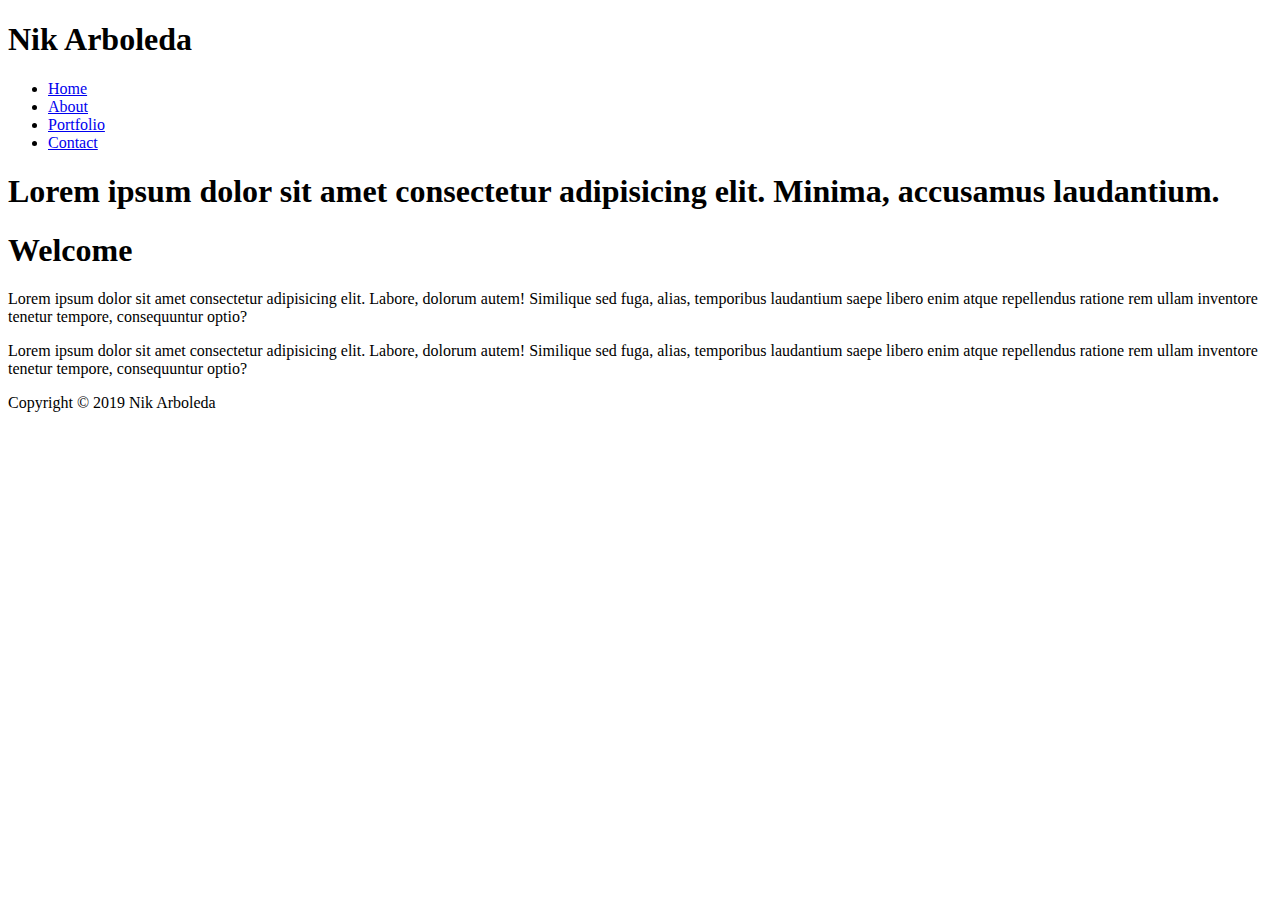
==== index.html @ cde7515f "first" ====
<!DOCTYPE html>
<html lang="en">
<head>
    <meta charset="UTF-8">
    <meta name="viewport" content="width=device-width, initial-scale=1.0">
    <meta http-equiv="X-UA-Compatible" content="ie=edge">
    <title>Nik Arboleda</title>
    <link rel="stylesheet" type="text/css" href="./css/stylesheet.css">
</head>
<body>

    <nav id="navbar">
                   <div class="container">
                        <header id="main-header">
                                <div class="container">
                                <h1>Nik Arboleda</h1>
                                </div>
                    </header>
            <ul>
                <li><a href="Home">Home</a></li>
                <li><a href="About">About</a></li>
                <li><a href="Portfolio">Portfolio</a></li>
                <li><a href="Contact">Contact</a></li>
             </ul>
        </div>
    </nav>

    <section id="showcase">
        <div class="container">
            <h1>
                Lorem ipsum dolor sit amet consectetur adipisicing elit. Minima, accusamus laudantium.
            </h1>
        </div>
    </section>
    <div class="container">
        <section id="main">
            <h1>Welcome</h1>
            <p>Lorem ipsum dolor sit amet consectetur adipisicing elit. Labore, dolorum autem! Similique sed fuga, alias, temporibus laudantium saepe libero enim atque repellendus ratione rem ullam inventore tenetur tempore, consequuntur optio?</p>
     </section>
        <aside id="sidebar">
            <p>Lorem ipsum dolor sit amet consectetur adipisicing elit. Labore, dolorum autem! Similique sed fuga, alias, temporibus laudantium saepe libero enim atque repellendus ratione rem ullam inventore tenetur tempore, consequuntur optio?         
            </p>
        </aside>
    </div>

<footer id="main-footer">
    <p>Copyright &copy; 2019 Nik Arboleda</p>

</footer>
</body>
</html>
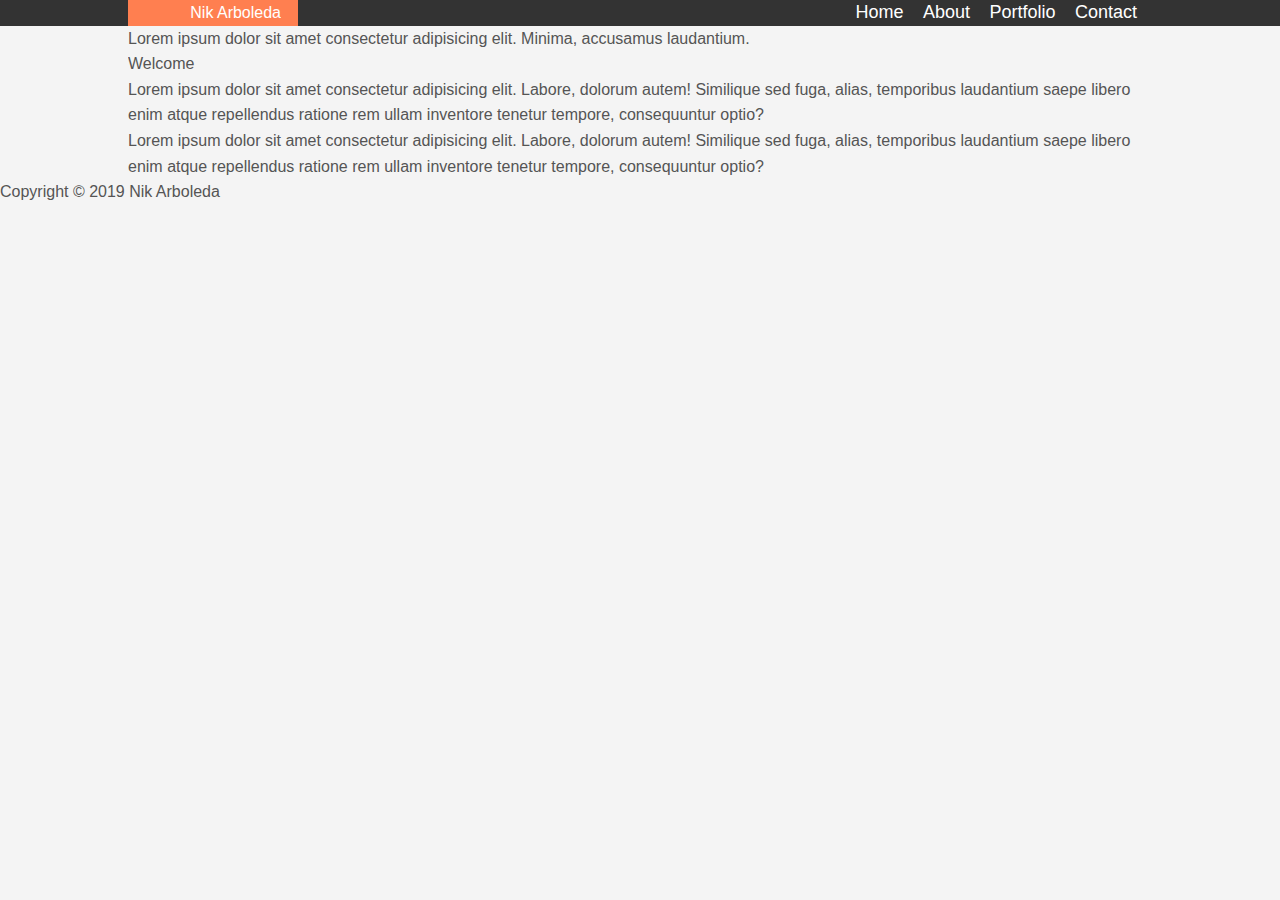
==== commit 004bdc57: "2nd" ====
--- a/index.html
+++ b/index.html
@@ -5,7 +5,7 @@
     <meta name="viewport" content="width=device-width, initial-scale=1.0">
     <meta http-equiv="X-UA-Compatible" content="ie=edge">
     <title>Nik Arboleda</title>
-    <link rel="stylesheet" type="text/css" href="./css/stylesheet.css">
+    <link rel="stylesheet" type="text/css" href="./stylesheet.css">
 </head>
 <body>
 
--- a/stylesheet.css
+++ b/stylesheet.css
@@ -0,0 +1,99 @@
+/* http://meyerweb.com/eric/tools/css/reset/ 
+   v2.0 | 20110126
+   License: none (public domain)
+*/
+
+html, body, div, span, applet, object, iframe,
+h1, h2, h3, h4, h5, h6, p, blockquote, pre,
+a, abbr, acronym, address, big, cite, code,
+del, dfn, em, img, ins, kbd, q, s, samp,
+small, strike, strong, sub, sup, tt, var,
+b, u, i, center,
+dl, dt, dd, ol, ul, li,
+fieldset, form, label, legend,
+table, caption, tbody, tfoot, thead, tr, th, td,
+article, aside, canvas, details, embed, 
+figure, figcaption, footer, header, hgroup, 
+menu, nav, output, ruby, section, summary,
+time, mark, audio, video {
+	margin: 0;
+	padding: 0;
+	border: 0;
+	font-size: 100%;
+	font: inherit;
+	vertical-align: baseline;
+}
+/* HTML5 display-role reset for older browsers */
+article, aside, details, figcaption, figure, 
+footer, header, hgroup, menu, nav, section {
+	display: block;
+}
+body {
+	line-height: 1;
+}
+ol, ul {
+	list-style: none;
+}
+blockquote, q {
+	quotes: none;
+}
+blockquote:before, blockquote:after,
+q:before, q:after {
+	content: '';
+	content: none;
+}
+table {
+	border-collapse: collapse;
+	border-spacing: 0;
+}
+
+body{
+    background-color:#f4f4f4;
+    color:#555;
+    font-family: Arial, Helvetica, sans-serif;
+    font-size:16px;
+    line-height: 1.6em;
+    margin:0;
+}
+
+.container{
+    width: 80%;
+    margin:auto;
+    overflow:hidden;
+    position: relative;
+}
+
+#main-header{
+    background-color: coral;
+    color: #fff;
+    width:170px;
+    position: absolute;
+    bottom:-15;
+    }
+
+#navbar{
+    clear: both;
+    text-align: right;
+    background-color: #333;
+    color: #fff;
+        }
+
+#navbar ul{
+    padding:0;
+    list-style: none;
+}
+
+#navbar li{
+    display:inline;
+}
+
+#navbar a{
+    color:#fff;
+    text-decoration: none;
+    font-size:18px;
+    padding-right: 15px;
+}
+
+#showcase{
+    background-image:url('../images/showcase.jpeg')
+}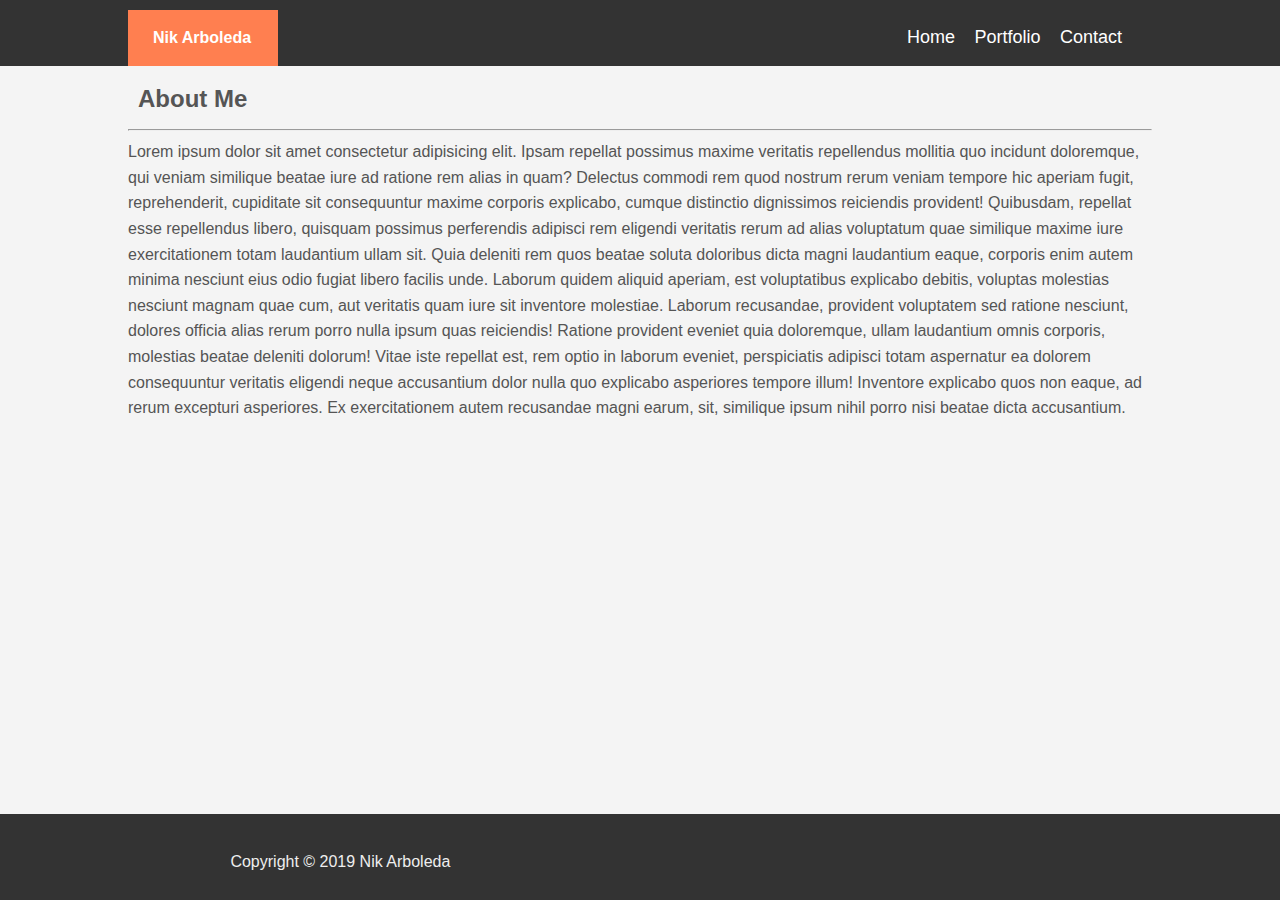
==== commit 3eae67ea: "update1" ====
--- a/index.html
+++ b/index.html
@@ -9,42 +9,33 @@
 </head>
 <body>
 
-    <nav id="navbar">
-                   <div class="container">
-                        <header id="main-header">
-                                <div class="container">
-                                <h1>Nik Arboleda</h1>
-                                </div>
-                    </header>
-            <ul>
-                <li><a href="Home">Home</a></li>
-                <li><a href="About">About</a></li>
-                <li><a href="Portfolio">Portfolio</a></li>
-                <li><a href="Contact">Contact</a></li>
-             </ul>
-        </div>
-    </nav>
+    <header id="header">
+        <div class="container">
+            <div id="namebox">Nik Arboleda</div>
+                <div id="navbar">
+                    <ul>
+                        <li><a href="./index.html">Home</a></li>
+                        <li><a href="./portfolio.html">Portfolio</a></li>
+                        <li><a href="./contact.html">Contact</a></li>
+                    </ul>
+                </div>
+            </div>
+        </div>    
+    </header>
 
-    <section id="showcase">
-        <div class="container">
-            <h1>
-                Lorem ipsum dolor sit amet consectetur adipisicing elit. Minima, accusamus laudantium.
-            </h1>
-        </div>
-    </section>
     <div class="container">
-        <section id="main">
-            <h1>Welcome</h1>
-            <p>Lorem ipsum dolor sit amet consectetur adipisicing elit. Labore, dolorum autem! Similique sed fuga, alias, temporibus laudantium saepe libero enim atque repellendus ratione rem ullam inventore tenetur tempore, consequuntur optio?</p>
-     </section>
-        <aside id="sidebar">
-            <p>Lorem ipsum dolor sit amet consectetur adipisicing elit. Labore, dolorum autem! Similique sed fuga, alias, temporibus laudantium saepe libero enim atque repellendus ratione rem ullam inventore tenetur tempore, consequuntur optio?         
-            </p>
-        </aside>
+        <h1>About Me</h1>
+        <hr>
+        <img class="image" src="./../AmericanNik.github.io/images/140x100.png" alt="">
+        <p>Lorem ipsum dolor sit amet consectetur adipisicing elit. Ipsam repellat possimus maxime veritatis repellendus mollitia quo incidunt doloremque, qui veniam similique beatae iure ad ratione rem alias in quam? Delectus commodi rem quod nostrum rerum veniam tempore hic aperiam fugit, reprehenderit, cupiditate sit consequuntur maxime corporis explicabo, cumque distinctio dignissimos reiciendis provident! Quibusdam, repellat esse repellendus libero, quisquam possimus perferendis adipisci rem eligendi veritatis rerum ad alias voluptatum quae similique maxime iure exercitationem totam laudantium ullam sit. Quia deleniti rem quos beatae soluta doloribus dicta magni laudantium eaque, corporis enim autem minima nesciunt eius odio fugiat libero facilis unde. Laborum quidem aliquid aperiam, est voluptatibus explicabo debitis, voluptas molestias nesciunt magnam quae cum, aut veritatis quam iure sit inventore molestiae. Laborum recusandae, provident voluptatem sed ratione nesciunt, dolores officia alias rerum porro nulla ipsum quas reiciendis! Ratione provident eveniet quia doloremque, ullam laudantium omnis corporis, molestias beatae deleniti dolorum! Vitae iste repellat est, rem optio in laborum eveniet, perspiciatis adipisci totam aspernatur ea dolorem consequuntur veritatis eligendi neque accusantium dolor nulla quo explicabo asperiores tempore illum! Inventore explicabo quos non eaque, ad rerum excepturi asperiores. Ex exercitationem autem recusandae magni earum, sit, similique ipsum nihil porro nisi beatae dicta accusantium.</p>
+    </div>  
+
+<footer  id="main-footer">
+   <div class="container">
+       <div class="container" id="footcontent">
+       <p>Copyright &copy; 2019 Nik Arboleda</p><br>
+       </div>
     </div>
-
-<footer id="main-footer">
-    <p>Copyright &copy; 2019 Nik Arboleda</p>
 
 </footer>
 </body>
--- a/stylesheet.css
+++ b/stylesheet.css
@@ -47,6 +47,17 @@
 	border-spacing: 0;
 }
 
+/*--------!!!!!Styling Beginning!!!!----------*/
+
+html{
+    height:100%;
+}
+h1{
+    font-weight: bold;
+    font-size: 24px;
+    padding:10px;
+}
+
 body{
     background-color:#f4f4f4;
     color:#555;
@@ -54,28 +65,41 @@
     font-size:16px;
     line-height: 1.6em;
     margin:0;
+    min-height:100%;
+    display:flex;
+    flex-direction:column;
+    }
+
+.image{
+    float:left;
 }
-
 .container{
     width: 80%;
     margin:auto;
+    margin-top:10px;
     overflow:hidden;
-    position: relative;
-}
+            }
 
-#main-header{
+#header{
+    background-color:#333;
+    width: 100%;
+            }
+
+#namebox{
     background-color: coral;
     color: #fff;
-    width:170px;
     position: absolute;
-    bottom:-15;
-    }
+    font-weight: bold;
+    padding:15px 15px 15px 25px;
+    width: 110px;
+        }
 
 #navbar{
-    clear: both;
+        clear: both;
     text-align: right;
+    color: #fff;
     background-color: #333;
-    color: #fff;
+    padding:15px;
         }
 
 #navbar ul{
@@ -94,6 +118,19 @@
     padding-right: 15px;
 }
 
-#showcase{
-    background-image:url('../images/showcase.jpeg')
+#main-footer{
+    width: 100%;
+    background-color:#333;
+    padding-top:15px;
+    margin-top: auto;
+   
+}
+
+#footcontent{
+    color:#eee;
+    position: relative;
+       }
+
+#contactform{
+    text-align: center;
 }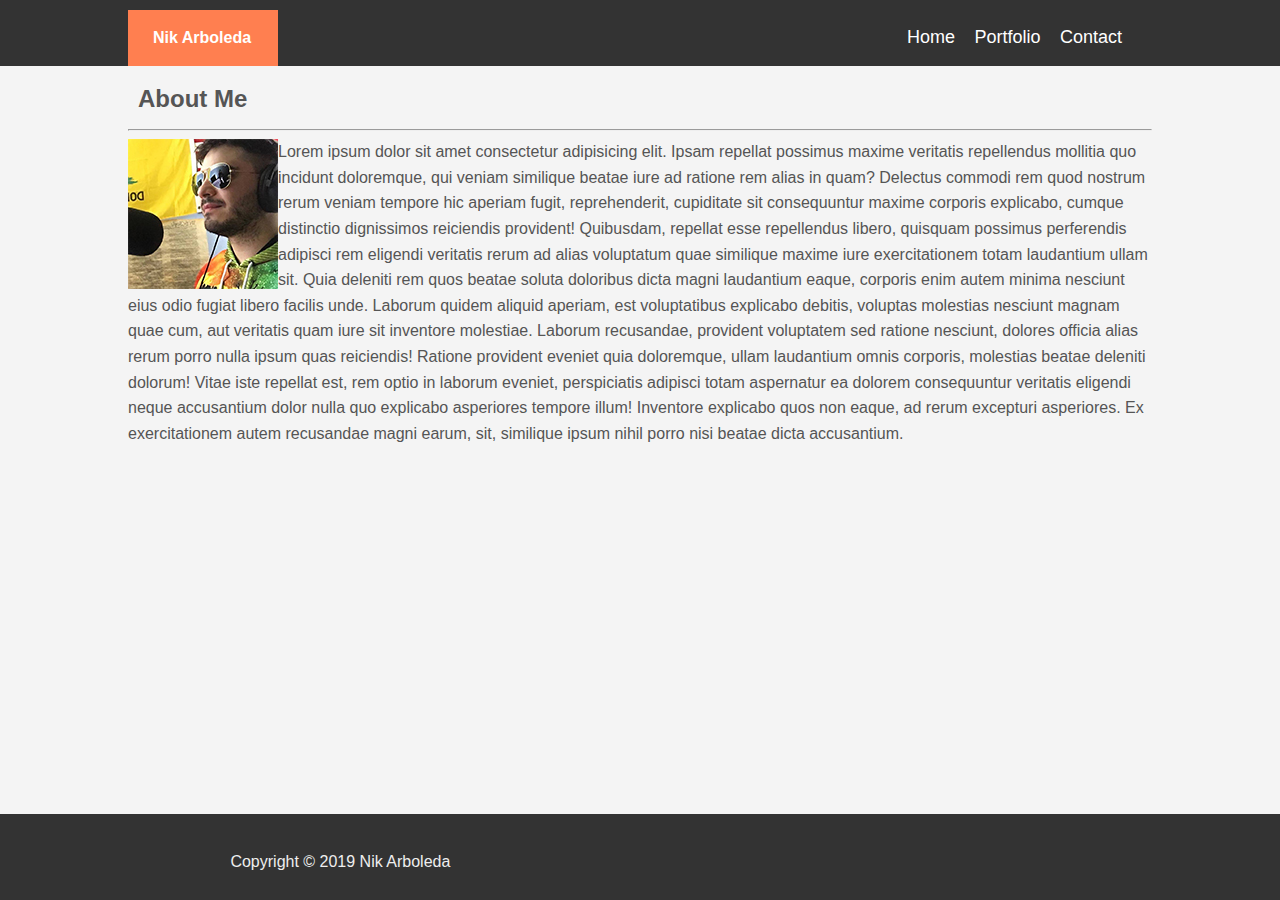
==== commit 40ed15f0: "closer" ====
--- a/index.html
+++ b/index.html
@@ -26,7 +26,7 @@
     <div class="container">
         <h1>About Me</h1>
         <hr>
-        <img class="image" src="./../AmericanNik.github.io/images/140x100.png" alt="">
+        <img class="image" src="./images/propic.jpg" alt="">
         <p>Lorem ipsum dolor sit amet consectetur adipisicing elit. Ipsam repellat possimus maxime veritatis repellendus mollitia quo incidunt doloremque, qui veniam similique beatae iure ad ratione rem alias in quam? Delectus commodi rem quod nostrum rerum veniam tempore hic aperiam fugit, reprehenderit, cupiditate sit consequuntur maxime corporis explicabo, cumque distinctio dignissimos reiciendis provident! Quibusdam, repellat esse repellendus libero, quisquam possimus perferendis adipisci rem eligendi veritatis rerum ad alias voluptatum quae similique maxime iure exercitationem totam laudantium ullam sit. Quia deleniti rem quos beatae soluta doloribus dicta magni laudantium eaque, corporis enim autem minima nesciunt eius odio fugiat libero facilis unde. Laborum quidem aliquid aperiam, est voluptatibus explicabo debitis, voluptas molestias nesciunt magnam quae cum, aut veritatis quam iure sit inventore molestiae. Laborum recusandae, provident voluptatem sed ratione nesciunt, dolores officia alias rerum porro nulla ipsum quas reiciendis! Ratione provident eveniet quia doloremque, ullam laudantium omnis corporis, molestias beatae deleniti dolorum! Vitae iste repellat est, rem optio in laborum eveniet, perspiciatis adipisci totam aspernatur ea dolorem consequuntur veritatis eligendi neque accusantium dolor nulla quo explicabo asperiores tempore illum! Inventore explicabo quos non eaque, ad rerum excepturi asperiores. Ex exercitationem autem recusandae magni earum, sit, similique ipsum nihil porro nisi beatae dicta accusantium.</p>
     </div>  
 
--- a/stylesheet.css
+++ b/stylesheet.css
@@ -133,4 +133,154 @@
 
 #contactform{
     text-align: center;
+}
+
+#portfolioBox{
+    background-color:#333;
+    text-align: center;
+    margin:20px;
+    position:relative;
+    box-shadow: 6px 3px 3px #333;
+    border-radius:15px;
+    width:auto;
+    margin-left:auto;
+    margin-right:auto;
+    padding:25px;
+    opacity: .75;
+}
+
+div.box1{
+    background-image: url("./images/1859175.gif");
+    padding: 15px;
+    width:100px;
+    height:100px;
+    margin:15px;
+    float:left;
+    position: relative;
+    text-align:center
+}
+
+div.box2{
+    background-image:url("./images/dark_dragon_avatar_picture_21528.jpg");
+    color:#eee;
+    padding: 15px;
+    width:100px;
+    height:100px;
+    margin:15px;
+    float:left;
+    position:relative;
+}
+
+div.box3{
+    clear:both;
+    background-image:url("./images/100x100falloutav-ch.gif");
+    padding: 15px;
+    width:100px;
+    height:100px;
+    float:left;
+    margin:15px;
+    position: relative;
+}
+
+div.box4{
+    background-image:url("./images/0038.gif");
+    padding: 15px;
+    width:100px;
+    height:100px;
+    float:left;
+    margin:15px;
+    position: relative;
+}
+
+#table1{
+    clear:both;
+    margin-left:auto;
+    margin-right:auto;
+    padding:20px;
+    margin:20px;
+}
+
+#portfolioBody{
+    background-image:url("./images/berube-jonathan-berube-art-director-matte-192.jpg")
+}
+.porthead{
+    color:#eee;
+}
+
+.box1txt{
+    background-color: rgba(0,0,0,.75);
+    position: absolute;
+    width:100%;
+    padding-top:5px;
+    padding-bottom:5px;
+    left:0px;
+    bottom:5px;
+    ;
+}
+.box2txt{
+    background-color: rgba(0,0,0,.75);
+    width: 100%;
+    position: absolute;
+    left:0px;
+    padding-top:5px;
+    padding-bottom:5px;
+    bottom:5px;
+
+}
+
+.box3txt{
+    background-color: rgba(0,0,0,.75);
+    position: absolute;
+    width:100%;
+    padding-top:5px;
+    padding-bottom:5px;
+    left:0px;
+    bottom:5px;
+
+}
+
+.box4txt{
+    background-color: rgba(0,0,0,.75);
+    position: absolute;
+    width:100%;
+    padding-top:5px;
+    padding-bottom:5px;
+    left:0px;
+    bottom:5px;
+
+}
+
+.box1txt a{
+    color:#eee;
+}
+
+.box2txt a{
+    color:#eee;
+}
+
+.box3txt a{
+    color:#eee;
+}
+
+.box4txt a{
+    color:#eee;
+}
+
+input{
+    width:80%;
+}
+
+#contactBody{
+    background-color:#555;
+}
+
+#contactform{
+    background-color:#eee;
+    border-radius:5px;
+    width:560px;
+}
+
+textarea{
+    width:90%;
+    margin:15px;
 }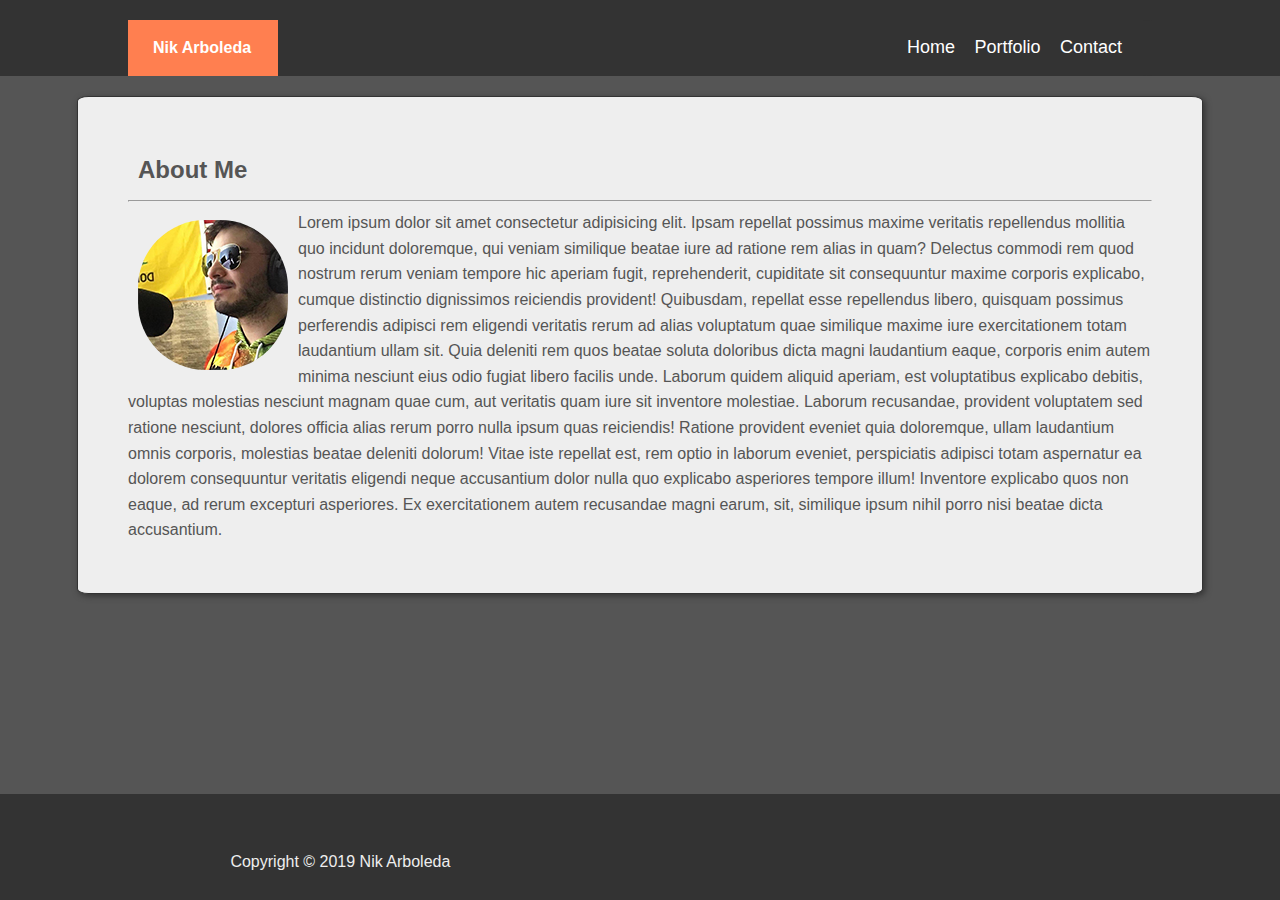
==== commit 9f098129: "yess" ====
--- a/index.html
+++ b/index.html
@@ -7,7 +7,7 @@
     <title>Nik Arboleda</title>
     <link rel="stylesheet" type="text/css" href="./stylesheet.css">
 </head>
-<body>
+<body id="indexBody">
 
     <header id="header">
         <div class="container">
@@ -23,11 +23,11 @@
         </div>    
     </header>
 
-    <div class="container">
+    <div class="container" id="mainContent">
         <h1>About Me</h1>
         <hr>
-        <img class="image" src="./images/propic.jpg" alt="">
-        <p>Lorem ipsum dolor sit amet consectetur adipisicing elit. Ipsam repellat possimus maxime veritatis repellendus mollitia quo incidunt doloremque, qui veniam similique beatae iure ad ratione rem alias in quam? Delectus commodi rem quod nostrum rerum veniam tempore hic aperiam fugit, reprehenderit, cupiditate sit consequuntur maxime corporis explicabo, cumque distinctio dignissimos reiciendis provident! Quibusdam, repellat esse repellendus libero, quisquam possimus perferendis adipisci rem eligendi veritatis rerum ad alias voluptatum quae similique maxime iure exercitationem totam laudantium ullam sit. Quia deleniti rem quos beatae soluta doloribus dicta magni laudantium eaque, corporis enim autem minima nesciunt eius odio fugiat libero facilis unde. Laborum quidem aliquid aperiam, est voluptatibus explicabo debitis, voluptas molestias nesciunt magnam quae cum, aut veritatis quam iure sit inventore molestiae. Laborum recusandae, provident voluptatem sed ratione nesciunt, dolores officia alias rerum porro nulla ipsum quas reiciendis! Ratione provident eveniet quia doloremque, ullam laudantium omnis corporis, molestias beatae deleniti dolorum! Vitae iste repellat est, rem optio in laborum eveniet, perspiciatis adipisci totam aspernatur ea dolorem consequuntur veritatis eligendi neque accusantium dolor nulla quo explicabo asperiores tempore illum! Inventore explicabo quos non eaque, ad rerum excepturi asperiores. Ex exercitationem autem recusandae magni earum, sit, similique ipsum nihil porro nisi beatae dicta accusantium.</p>
+        <img class="image" src="./images/propic.jpg" id="propic" alt="">
+        <p class="contentP">Lorem ipsum dolor sit amet consectetur adipisicing elit. Ipsam repellat possimus maxime veritatis repellendus mollitia quo incidunt doloremque, qui veniam similique beatae iure ad ratione rem alias in quam? Delectus commodi rem quod nostrum rerum veniam tempore hic aperiam fugit, reprehenderit, cupiditate sit consequuntur maxime corporis explicabo, cumque distinctio dignissimos reiciendis provident! Quibusdam, repellat esse repellendus libero, quisquam possimus perferendis adipisci rem eligendi veritatis rerum ad alias voluptatum quae similique maxime iure exercitationem totam laudantium ullam sit. Quia deleniti rem quos beatae soluta doloribus dicta magni laudantium eaque, corporis enim autem minima nesciunt eius odio fugiat libero facilis unde. Laborum quidem aliquid aperiam, est voluptatibus explicabo debitis, voluptas molestias nesciunt magnam quae cum, aut veritatis quam iure sit inventore molestiae. Laborum recusandae, provident voluptatem sed ratione nesciunt, dolores officia alias rerum porro nulla ipsum quas reiciendis! Ratione provident eveniet quia doloremque, ullam laudantium omnis corporis, molestias beatae deleniti dolorum! Vitae iste repellat est, rem optio in laborum eveniet, perspiciatis adipisci totam aspernatur ea dolorem consequuntur veritatis eligendi neque accusantium dolor nulla quo explicabo asperiores tempore illum! Inventore explicabo quos non eaque, ad rerum excepturi asperiores. Ex exercitationem autem recusandae magni earum, sit, similique ipsum nihil porro nisi beatae dicta accusantium.</p>
     </div>  
 
 <footer  id="main-footer">
--- a/stylesheet.css
+++ b/stylesheet.css
@@ -59,7 +59,7 @@
 }
 
 body{
-    background-color:#f4f4f4;
+    background-color:#555;
     color:#555;
     font-family: Arial, Helvetica, sans-serif;
     font-size:16px;
@@ -76,8 +76,10 @@
 .container{
     width: 80%;
     margin:auto;
-    margin-top:10px;
+    margin-top:20px;
     overflow:hidden;
+    border-radius: 1%;
+       ;
             }
 
 #header{
@@ -283,4 +285,33 @@
 textarea{
     width:90%;
     margin:15px;
-}+}
+
+.image{
+    border-radius: 45%;
+    margin:10px;
+}
+
+.contentP{
+    padding:20;
+    margin-left:auto;
+    
+}
+
+#mainContent{
+    background-color:#555;
+    border: #333 solid 1px;
+
+}
+
+#indexBody{
+    background-color:#555;
+}
+
+#mainContent{
+    background-color:#eee;
+    Margin-bottom:20px;
+    box-shadow: 2px 2px 6px#333;
+    padding:50px;
+
+}
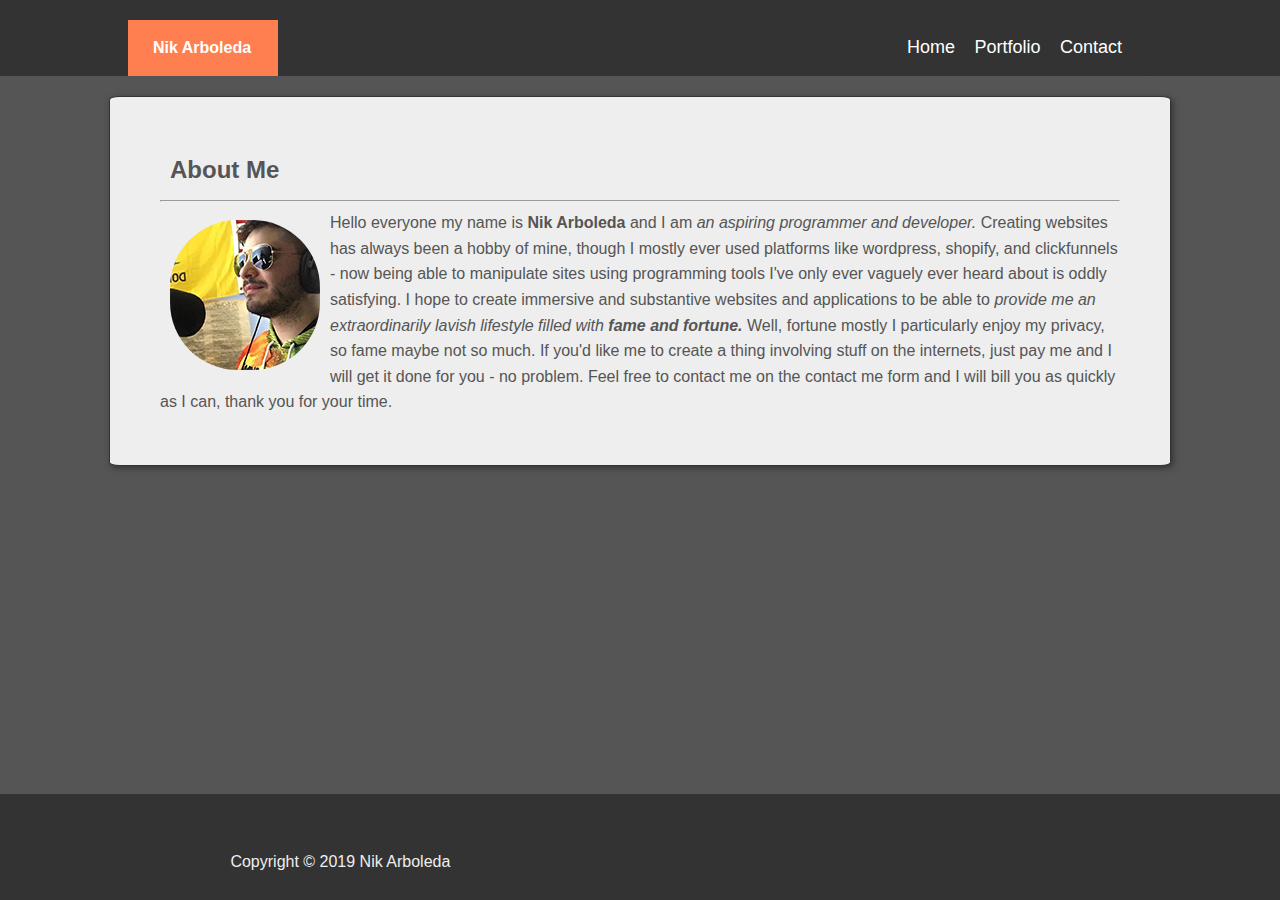
==== commit 178257b7: "finalmaybe" ====
--- a/index.html
+++ b/index.html
@@ -27,7 +27,7 @@
         <h1>About Me</h1>
         <hr>
         <img class="image" src="./images/propic.jpg" id="propic" alt="">
-        <p class="contentP">Lorem ipsum dolor sit amet consectetur adipisicing elit. Ipsam repellat possimus maxime veritatis repellendus mollitia quo incidunt doloremque, qui veniam similique beatae iure ad ratione rem alias in quam? Delectus commodi rem quod nostrum rerum veniam tempore hic aperiam fugit, reprehenderit, cupiditate sit consequuntur maxime corporis explicabo, cumque distinctio dignissimos reiciendis provident! Quibusdam, repellat esse repellendus libero, quisquam possimus perferendis adipisci rem eligendi veritatis rerum ad alias voluptatum quae similique maxime iure exercitationem totam laudantium ullam sit. Quia deleniti rem quos beatae soluta doloribus dicta magni laudantium eaque, corporis enim autem minima nesciunt eius odio fugiat libero facilis unde. Laborum quidem aliquid aperiam, est voluptatibus explicabo debitis, voluptas molestias nesciunt magnam quae cum, aut veritatis quam iure sit inventore molestiae. Laborum recusandae, provident voluptatem sed ratione nesciunt, dolores officia alias rerum porro nulla ipsum quas reiciendis! Ratione provident eveniet quia doloremque, ullam laudantium omnis corporis, molestias beatae deleniti dolorum! Vitae iste repellat est, rem optio in laborum eveniet, perspiciatis adipisci totam aspernatur ea dolorem consequuntur veritatis eligendi neque accusantium dolor nulla quo explicabo asperiores tempore illum! Inventore explicabo quos non eaque, ad rerum excepturi asperiores. Ex exercitationem autem recusandae magni earum, sit, similique ipsum nihil porro nisi beatae dicta accusantium.</p>
+        <p class="contentP"> Hello everyone my name is <span class="boldText">Nik Arboleda</span> and I am <span class="italText">an aspiring programmer and developer.</span> Creating websites has always been a hobby of mine, though I mostly ever used platforms like wordpress, shopify, and clickfunnels - now being able to manipulate sites using programming tools I've only ever vaguely ever heard about is oddly satisfying.  I hope to create immersive and substantive websites and applications to be able to <span class="italText">provide me an extraordinarily lavish lifestyle filled with <span class="boldText">fame and fortune.</span></span> Well, fortune mostly I particularly enjoy my privacy, so fame maybe not so much. If you'd like me to create a thing involving stuff on the internets, just pay me and I will get it done for you - no problem.  Feel free to contact me on the contact me form and I will bill you as quickly as I can, thank you for your time. </p>
     </div>  
 
 <footer  id="main-footer">
--- a/stylesheet.css
+++ b/stylesheet.css
@@ -301,7 +301,7 @@
 #mainContent{
     background-color:#555;
     border: #333 solid 1px;
-
+    max-width: 960px;
 }
 
 #indexBody{
@@ -315,3 +315,11 @@
     padding:50px;
 
 }
+
+.boldText{
+    font-weight: bold;
+}
+
+.italText{
+    font-style:italic; 
+}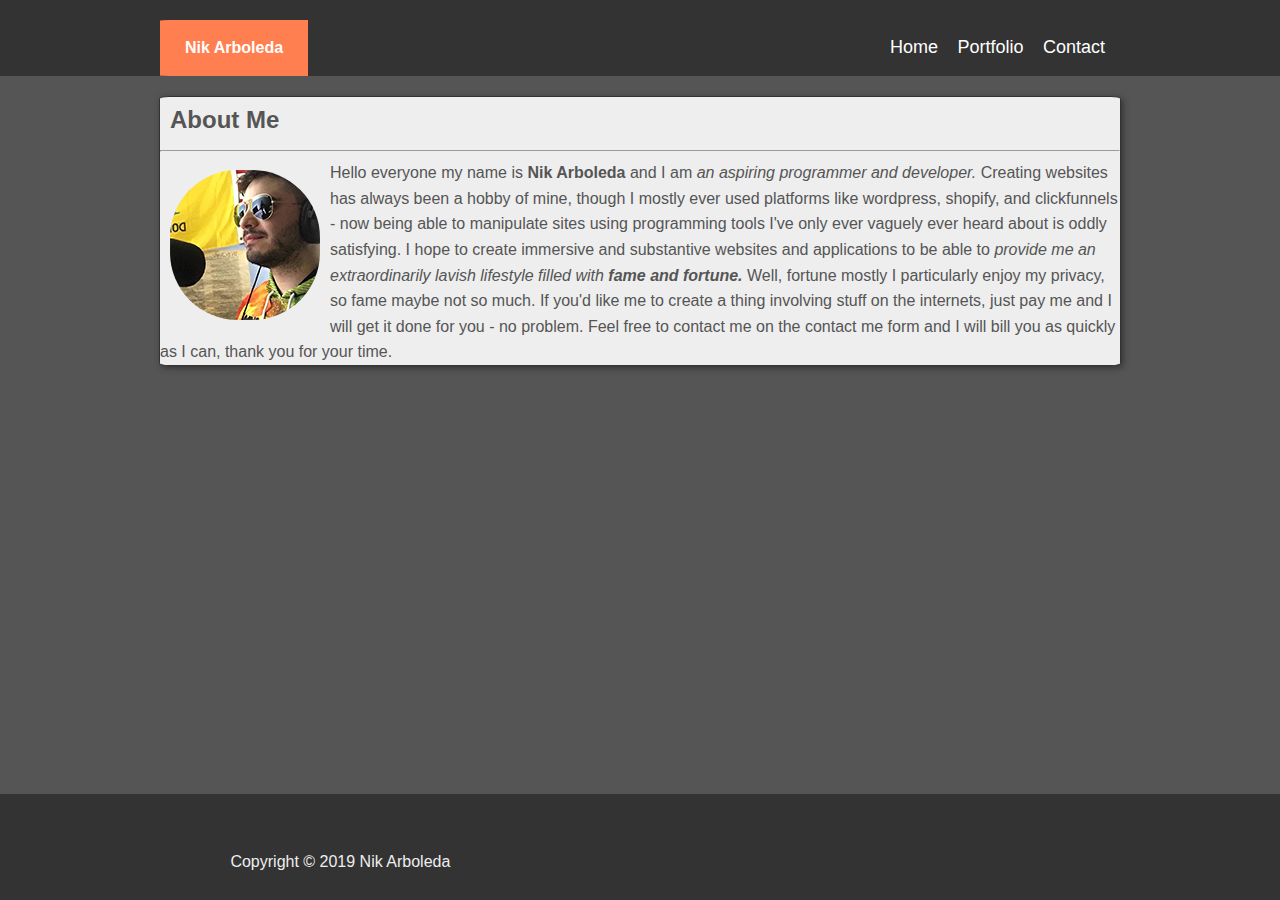
==== commit 514d6201: "YetAnother" ====
--- a/index.html
+++ b/index.html
@@ -10,7 +10,7 @@
 <body id="indexBody">
 
     <header id="header">
-        <div class="container">
+        <div class="container fullNav">
             <div id="namebox">Nik Arboleda</div>
                 <div id="navbar">
                     <ul>
--- a/stylesheet.css
+++ b/stylesheet.css
@@ -52,11 +52,6 @@
 html{
     height:100%;
 }
-h1{
-    font-weight: bold;
-    font-size: 24px;
-    padding:10px;
-}
 
 body{
     background-color:#555;
@@ -70,6 +65,12 @@
     flex-direction:column;
     }
 
+h1{
+    font-weight: bold;
+    font-size: 24px;
+    padding:10px;
+   }
+
 .image{
     float:left;
 }
@@ -79,12 +80,16 @@
     margin-top:20px;
     overflow:hidden;
     border-radius: 1%;
+    position:relative;
        ;
             }
 
+
+/* Nav Section */
 #header{
     background-color:#333;
     width: 100%;
+    position:static;
             }
 
 #namebox{
@@ -92,9 +97,16 @@
     color: #fff;
     position: absolute;
     font-weight: bold;
-    padding:15px 15px 15px 25px;
-    width: 110px;
+    padding:15px 25px 15px 25px;
+    position: absolute;
         }
+
+.fullNav{
+    max-width: 960px;
+    position: relative;
+    left:0;
+    }
+        
 
 #navbar{
         clear: both;
@@ -102,6 +114,7 @@
     color: #fff;
     background-color: #333;
     padding:15px;
+    padding-right:0;
         }
 
 #navbar ul{
@@ -120,6 +133,11 @@
     padding-right: 15px;
 }
 
+/* Content Section */
+
+
+
+/* Footer Section */
 #main-footer{
     width: 100%;
     background-color:#333;
@@ -133,9 +151,40 @@
     position: relative;
        }
 
+       /* Contact Form */
+
 #contactform{
     text-align: center;
 }
+
+
+.input{
+    width:80%;
+}
+
+#contactBody{
+    background-color:#555;
+}
+
+#contactform{
+    background-color:#eee;
+    border-radius:5px;
+    width:560px;
+}
+
+textarea{
+    width:90%;
+    margin:15px;
+}
+
+/* Portfolio Section */
+
+}
+
+.porthead{
+    color:#eee;
+}
+
 
 #portfolioBox{
     background-color:#333;
@@ -149,7 +198,9 @@
     margin-right:auto;
     padding:25px;
     opacity: .75;
-}
+    color:#fff;
+}
+
 
 div.box1{
     background-image: url("./images/1859175.gif");
@@ -164,7 +215,6 @@
 
 div.box2{
     background-image:url("./images/dark_dragon_avatar_picture_21528.jpg");
-    color:#eee;
     padding: 15px;
     width:100px;
     height:100px;
@@ -205,9 +255,7 @@
 #portfolioBody{
     background-image:url("./images/berube-jonathan-berube-art-director-matte-192.jpg")
 }
-.porthead{
-    color:#eee;
-}
+
 
 .box1txt{
     background-color: rgba(0,0,0,.75);
@@ -252,40 +300,28 @@
 
 }
 
-.box1txt a{
+.portBox a{
     color:#eee;
-}
-
-.box2txt a{
-    color:#eee;
-}
-
-.box3txt a{
-    color:#eee;
-}
-
-.box4txt a{
-    color:#eee;
-}
-
-input{
-    width:80%;
-}
-
-#contactBody{
-    background-color:#555;
-}
-
-#contactform{
-    background-color:#eee;
-    border-radius:5px;
-    width:560px;
-}
-
-textarea{
-    width:90%;
-    margin:15px;
-}
+    position: absolute;
+    width:100%;
+    padding:5px;
+    padding-left:0px;
+    padding-right:0px;
+    margin-right:0;
+    bottom:0;
+    left:0;
+    background-color: rgba(0,0,0,.75)
+    
+}
+
+.portBox{
+    position: absolute;
+    width:100%;
+    padding-bottom:5px;
+    left:0px;
+    bottom:5px;
+}
+
 
 .image{
     border-radius: 45%;
@@ -312,7 +348,7 @@
     background-color:#eee;
     Margin-bottom:20px;
     box-shadow: 2px 2px 6px#333;
-    padding:50px;
+    padding:0;
 
 }
 
